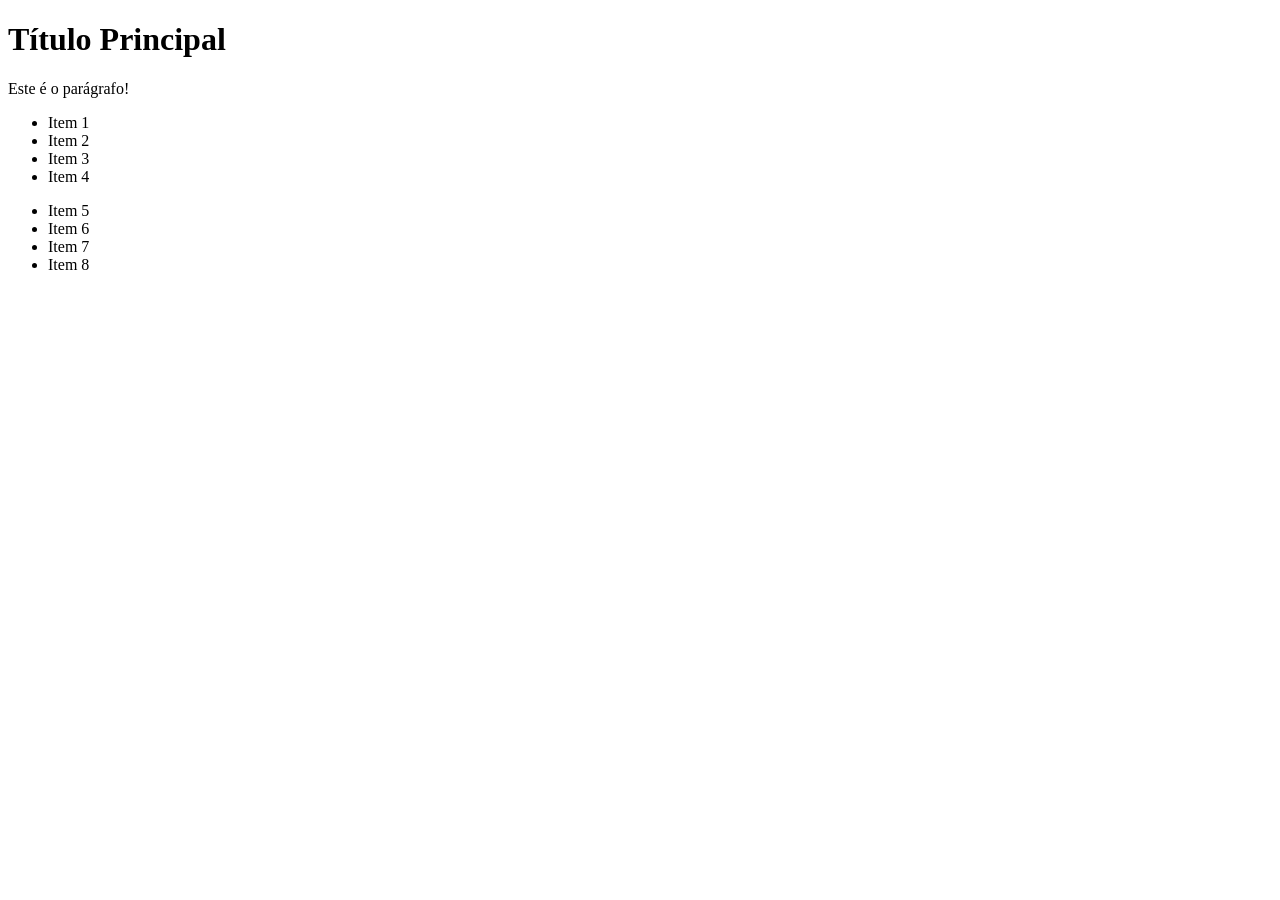
==== estruturas/DOM/index.html @ 9b333647 "commit" ====
<!DOCTYPE html>
<html lang="en">
<head>
    <meta charset="UTF-8">
    <meta name="viewport" content="width=device-width, initial-scale=1.0">
    <title>Document</title>
</head>
<body>
    <h1>Título Principal</h1>

    <p id="paragrafo">Este é o parágrafo!</p>

    <ul id="lista">
        <li class="item">Item 1</li>
        <li class="item">Item 2</li>
        <li class="item">Item 3</li>
        <li class="item">Item 4</li>
    </ul>

    <ul id="lista2">
        <li>Item 5</li>
        <li>Item 6</li>
        <li>Item 7</li>
        <li>Item 8</li>
    </ul>

    <script src="script.js"></script>
</body>
</html>
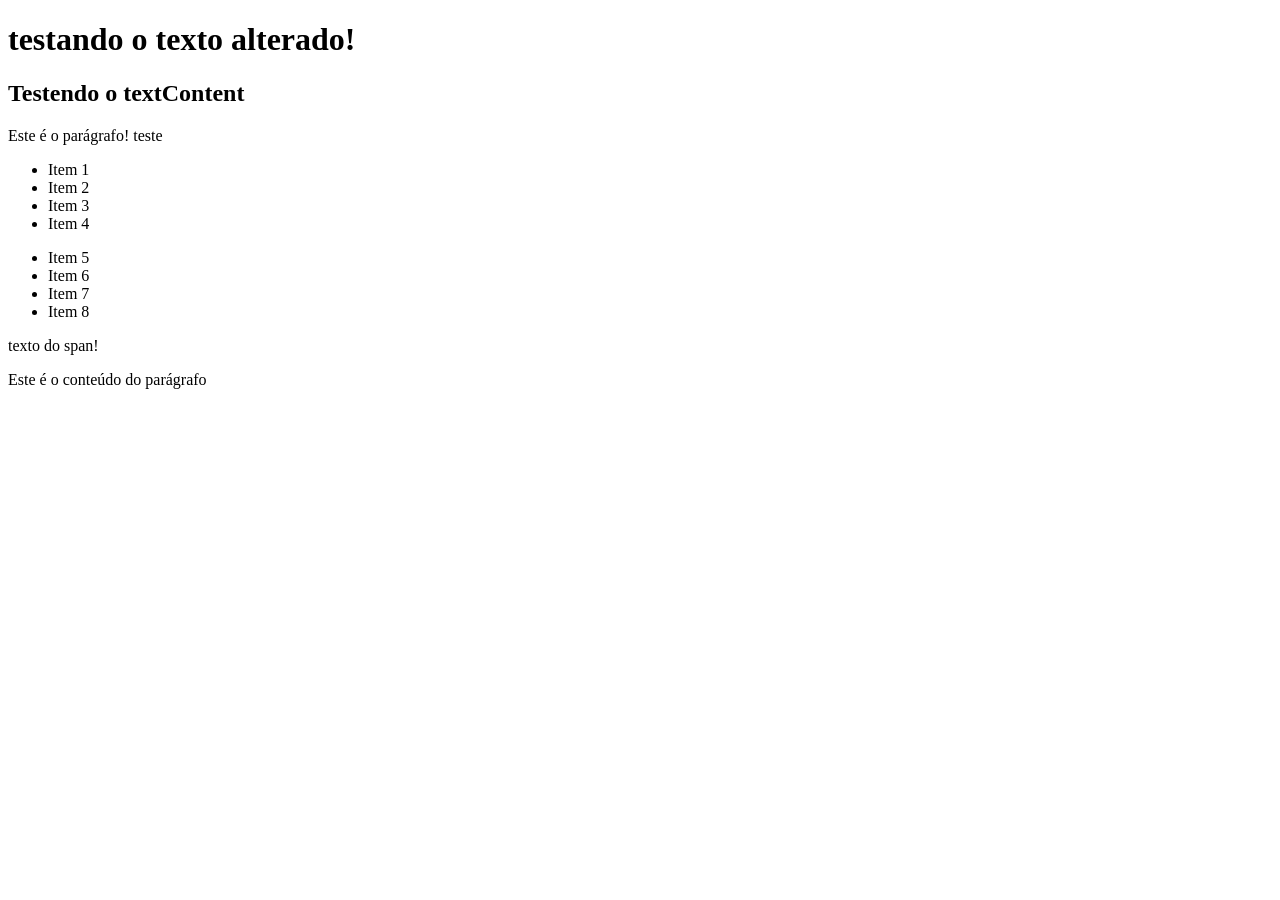
==== commit f07bff9e: "commit" ====
--- a/estruturas/DOM/index.html
+++ b/estruturas/DOM/index.html
@@ -6,9 +6,11 @@
     <title>Document</title>
 </head>
 <body>
-    <h1>Título Principal</h1>
+    <h1 id="title">Título Principal</h1>
 
-    <p id="paragrafo">Este é o parágrafo!</p>
+    <h2 class="subtitle">Este é o segundo título</h2>
+
+    <p id="paragrafo">Este é o parágrafo! <span>teste</span></p>
 
     <ul id="lista">
         <li class="item">Item 1</li>
@@ -18,11 +20,13 @@
     </ul>
 
     <ul id="lista2">
-        <li>Item 5</li>
-        <li>Item 6</li>
-        <li>Item 7</li>
-        <li>Item 8</li>
+        <li class="item">Item 5</li>
+        <li class="item">Item 6</li>
+        <li class="item">Item 7</li>
+        <li class="item">Item 8</li>
     </ul>
+
+    <div id="container"></div>
 
     <script src="script.js"></script>
 </body>
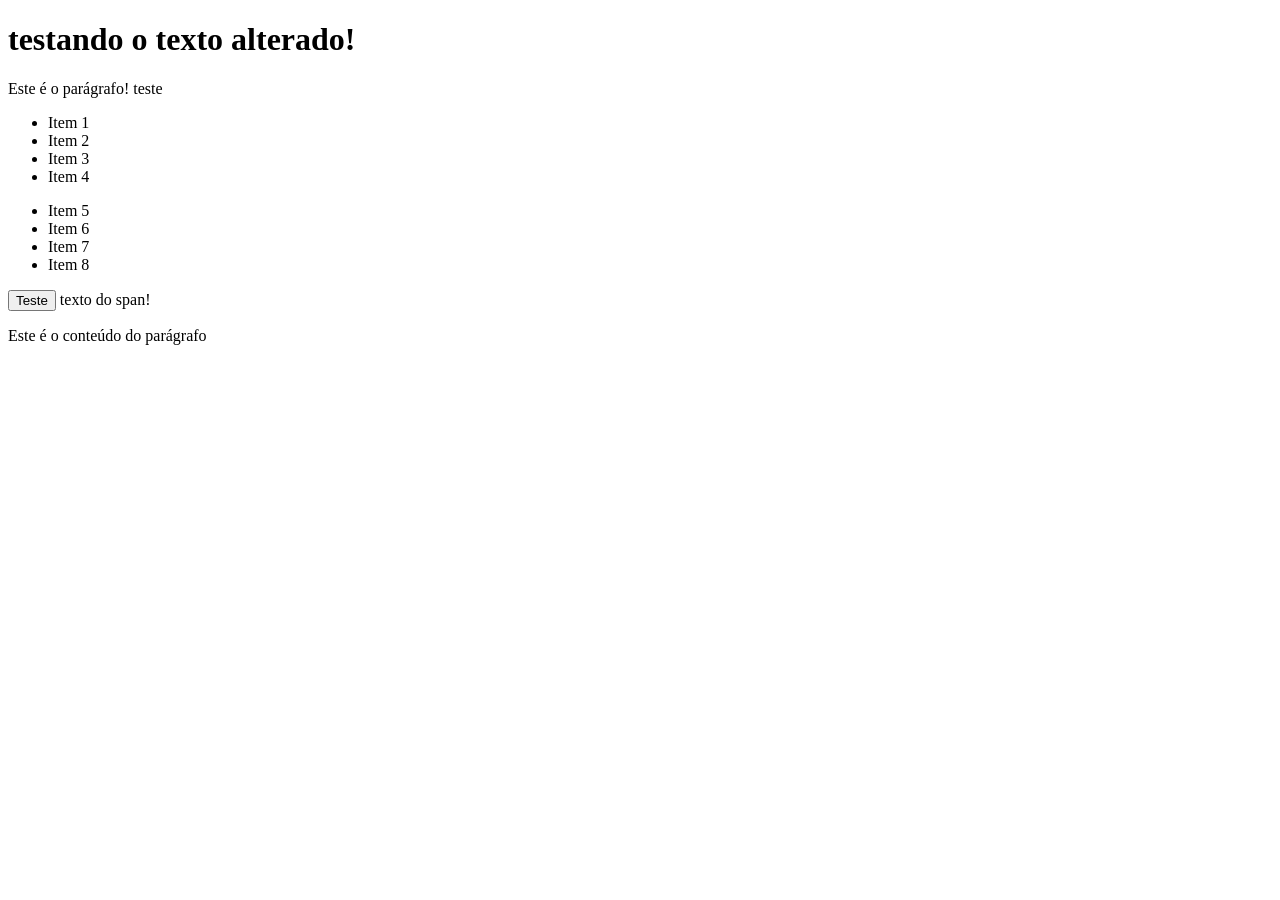
==== commit 1abd1264: "commit" ====
--- a/estruturas/DOM/index.html
+++ b/estruturas/DOM/index.html
@@ -26,7 +26,10 @@
         <li class="item">Item 8</li>
     </ul>
 
-    <div id="container"></div>
+    <div id="container">
+        <p>Testando</p>
+        <button id="btn">Teste</button>
+    </div>
 
     <script src="script.js"></script>
 </body>
